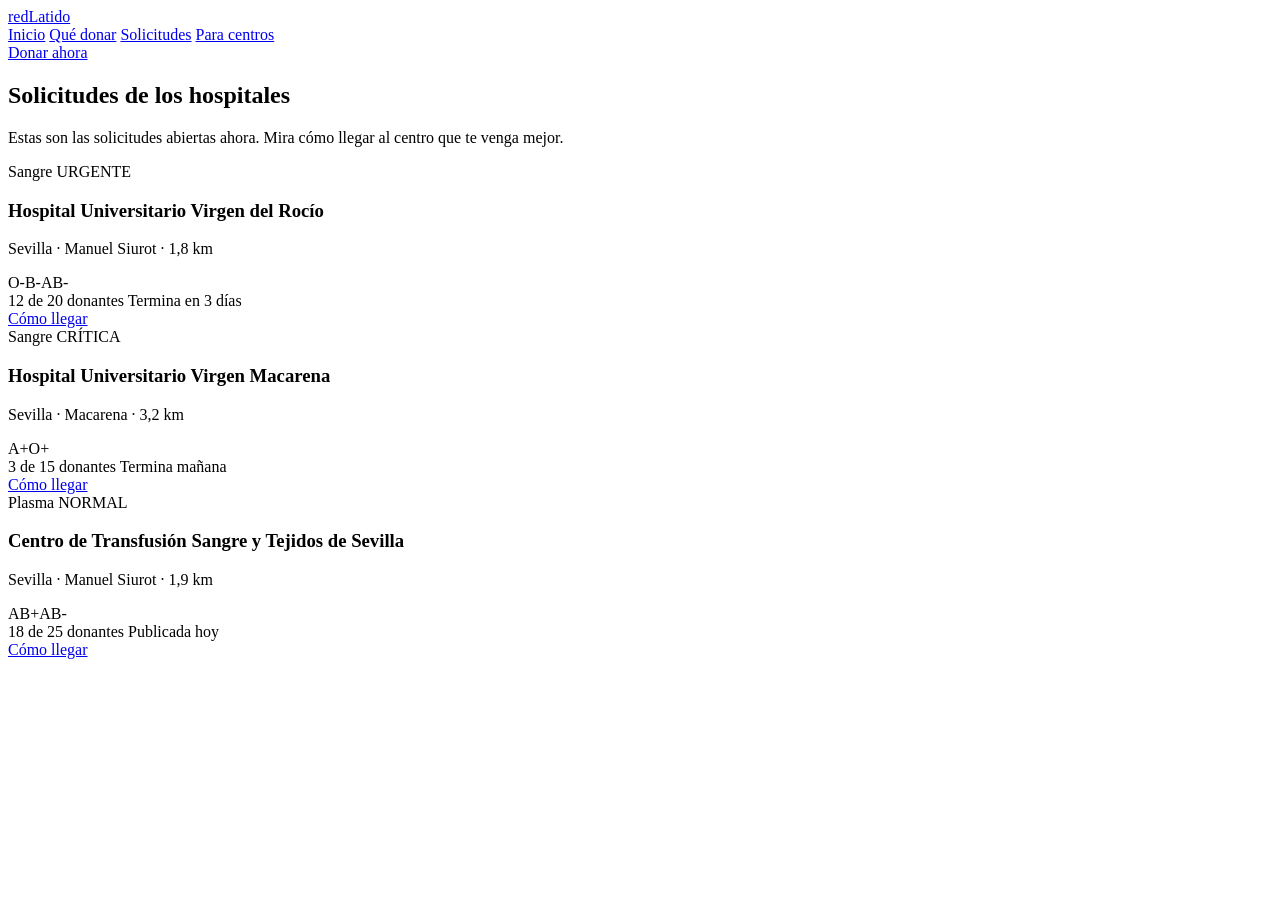
==== codigo-con-causa/requests.html @ 63fce1f8 "pagina de solicitudes y tarjetas" ====
<!DOCTYPE html>
<html lang="es">
<head>
  <meta charset="UTF-8">
  <meta name="viewport" content="width=device-width, initial-scale=1.0">
  <title>redLatido - Solicitudes</title>
  <link rel="stylesheet" href="https://fonts.googleapis.com/css2?family=Red+Hat+Display:wght@700&family=Red+Hat+Text:wght@400;500&display=swap">
  <link rel="stylesheet" href="styles.css">
  <link rel="stylesheet" href="requests.css">
  <link rel="icon" type="image/svg+xml" href="files/favicon.svg">
</head>
<body>
  <header>
    <nav class="navbar">
      <a class="logo" href="index.html"><span class="drop"></span>redLatido</a>
      <div class="nav-right">
        <div class="nav-links">
          <a href="index.html">Inicio</a>
          <a href="what-to-donate.html">Qué donar</a>
          <a class="active" href="requests.html">Solicitudes</a>
          <a href="for-centres.html">Para centros</a>
        </div>
        <a class="button-nav" href="requests.html">Donar ahora</a>
      </div>
    </nav>
  </header>

  <main>
    <section class="section">
      <div class="container">
        <h2 class="title">Solicitudes de los hospitales</h2>
        <div class="line"></div>
        <p class="subtitle">Estas son las solicitudes abiertas ahora. Mira cómo llegar al centro que te venga mejor.</p>
        <div class="three-columns">
          <div class="request-card">
            <div class="request-top">
              <span class="tag tag-blood">Sangre</span>
              <span class="tag tag-urgent">URGENTE</span>
            </div>
            <h3>Hospital Universitario Virgen del Rocío</h3>
            <p class="place">Sevilla · Manuel Siurot · 1,8 km</p>
            <div class="chips"><span class="chip">O-</span><span class="chip">B-</span><span class="chip">AB-</span></div>
            <div class="bar"><div class="bar-fill" style="width: 60%"></div></div>
            <div class="request-numbers">
              <span>12 de 20 donantes</span>
              <span>Termina en 3 días</span>
            </div>
            <a class="button-outline-dark" href="https://www.google.com/maps/search/?api=1&amp;query=Hospital+Universitario+Virgen+del+Roc%C3%ADo+Avenida+Manuel+Siurot+Sevilla" target="_blank">Cómo llegar</a>
          </div>
          <div class="request-card">
            <div class="request-top">
              <span class="tag tag-blood">Sangre</span>
              <span class="tag tag-critical">CRÍTICA</span>
            </div>
            <h3>Hospital Universitario Virgen Macarena</h3>
            <p class="place">Sevilla · Macarena · 3,2 km</p>
            <div class="chips"><span class="chip">A+</span><span class="chip">O+</span></div>
            <div class="bar"><div class="bar-fill" style="width: 20%"></div></div>
            <div class="request-numbers">
              <span>3 de 15 donantes</span>
              <span>Termina mañana</span>
            </div>
            <a class="button-outline-dark" href="https://www.google.com/maps/search/?api=1&amp;query=Hospital+Universitario+Virgen+Macarena+Avenida+Doctor+Fedriani+Sevilla" target="_blank">Cómo llegar</a>
          </div>
          <div class="request-card">
            <div class="request-top">
              <span class="tag tag-plasma">Plasma</span>
              <span class="tag tag-normal">NORMAL</span>
            </div>
            <h3>Centro de Transfusión Sangre y Tejidos de Sevilla</h3>
            <p class="place">Sevilla · Manuel Siurot · 1,9 km</p>
            <div class="chips"><span class="chip">AB+</span><span class="chip">AB-</span></div>
            <div class="bar"><div class="bar-fill" style="width: 72%"></div></div>
            <div class="request-numbers">
              <span>18 de 25 donantes</span>
              <span>Publicada hoy</span>
            </div>
            <a class="button-outline-dark" href="https://www.google.com/maps/search/?api=1&amp;query=Centro+de+Transfusi%C3%B3n+Sangre+y+Tejidos+de+Sevilla+Avenida+Manuel+Siurot+Sevilla" target="_blank">Cómo llegar</a>
          </div>
        </div>
      </div>
    </section>
  </main>
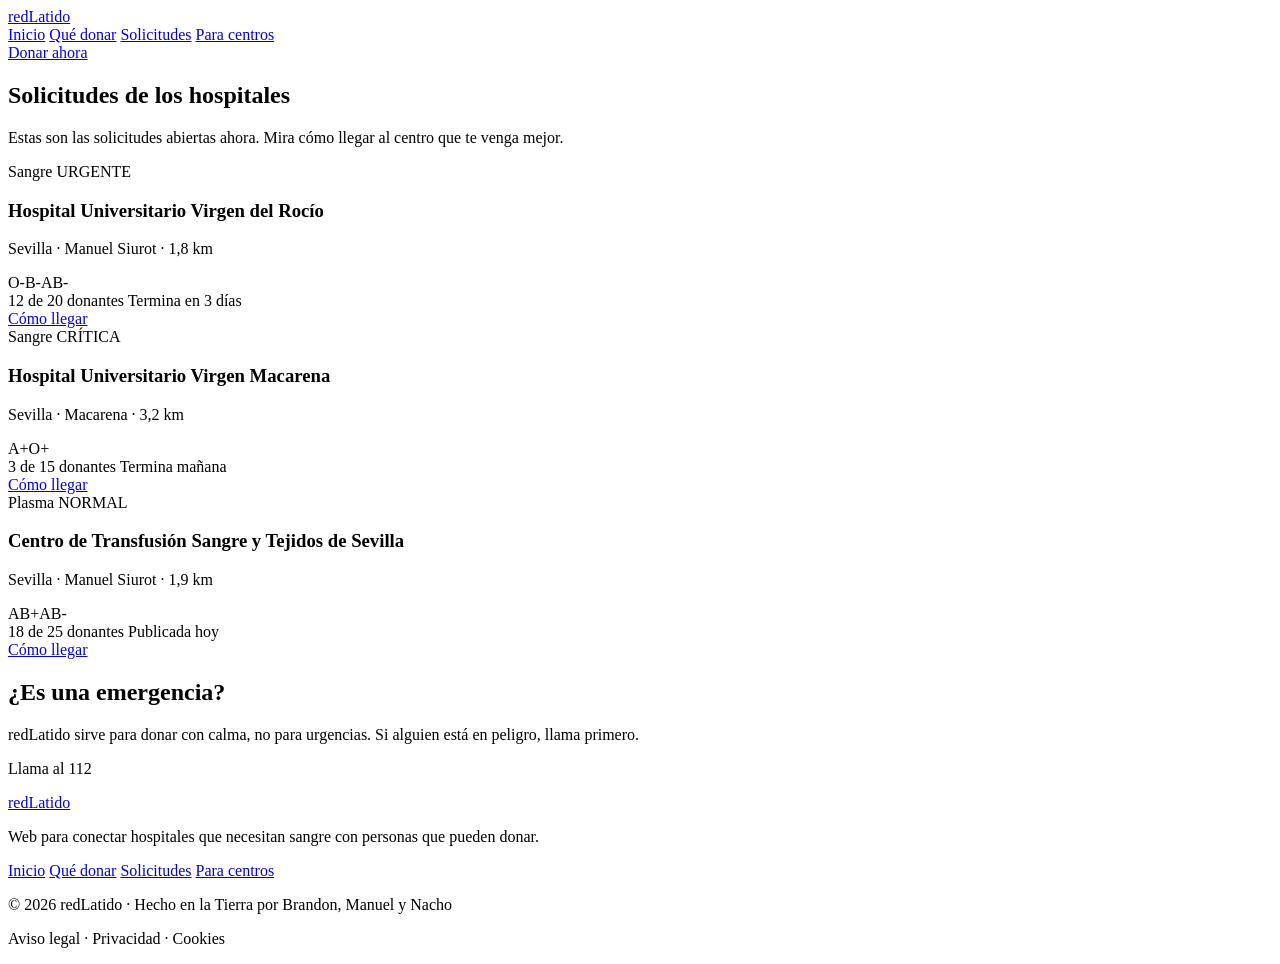
==== commit 98a16ba5: "pie de pagina y finalizar solicitudes" ====
--- a/codigo-con-causa/requests.html
+++ b/codigo-con-causa/requests.html
@@ -82,3 +82,32 @@
       </div>
     </section>
   </main>
+
+  
+  <footer>
+    <div class="emergency">
+      <div>
+        <h2>¿Es una emergencia?</h2>
+        <p>redLatido sirve para donar con calma, no para urgencias. Si alguien está en peligro, llama primero.</p>
+      </div>
+      <p class="phone">Llama al 112</p>
+    </div>
+    <div class="footer-main">
+      <div class="footer-brand">
+        <a class="logo" href="index.html"><span class="drop"></span>redLatido</a>
+        <p>Web para conectar hospitales que necesitan sangre con personas que pueden donar.</p>
+      </div>
+      <div class="footer-links">
+        <a href="index.html">Inicio</a>
+        <a href="what-to-donate.html">Qué donar</a>
+        <a href="requests.html">Solicitudes</a>
+        <a href="for-centres.html">Para centros</a>
+      </div>
+    </div>
+    <div class="footer-bottom">
+      <p>© 2026 redLatido · Hecho en la Tierra por Brandon, Manuel y Nacho</p>
+      <p>Aviso legal · Privacidad · Cookies</p>
+    </div>
+  </footer>
+</body>
+</html>
